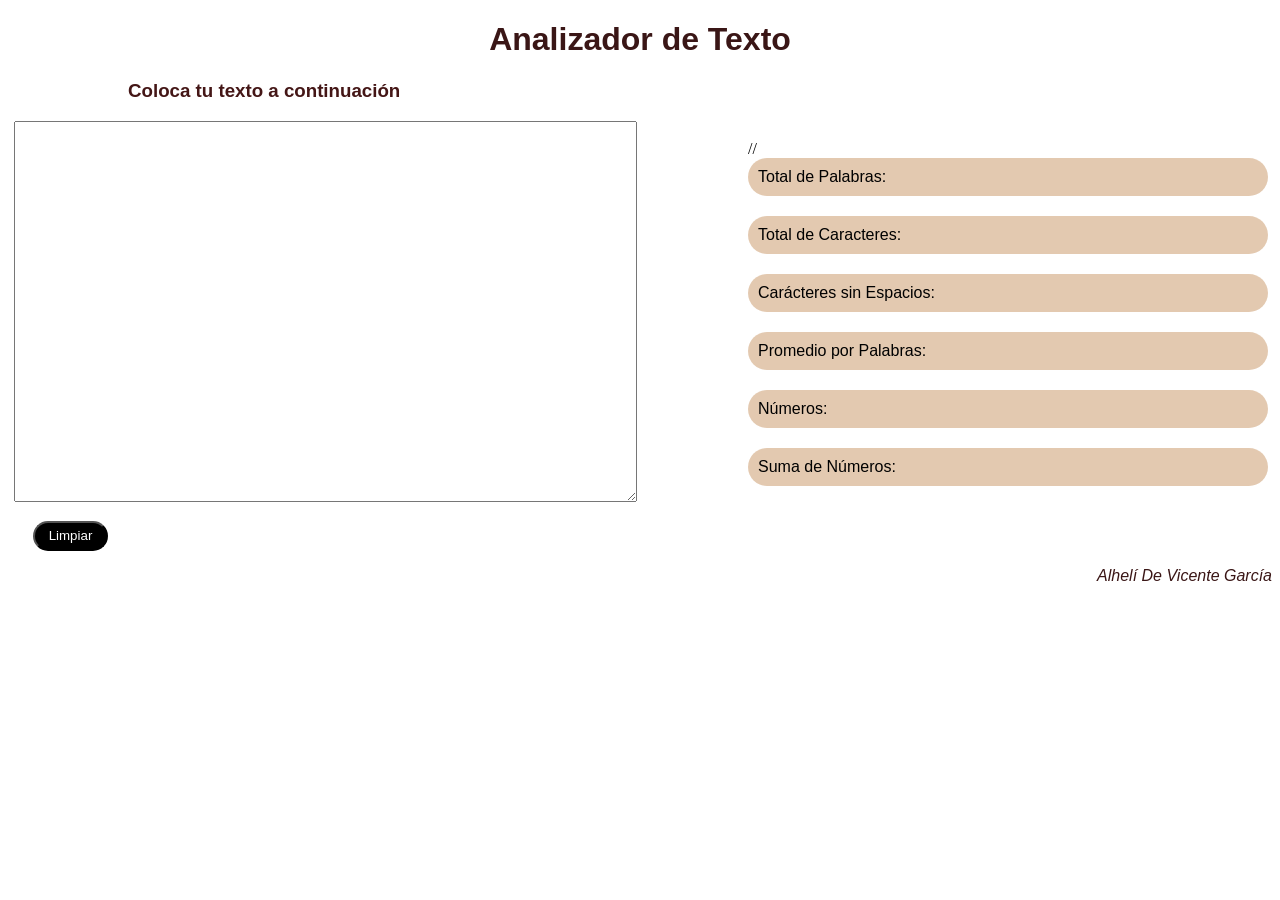
==== index.html @ 403baf33 "Updates" ====
<!DOCTYPE html>
<html>
<head>
  <meta charset="utf-8">
  <title>Analizador de texto</title>
  <link rel="stylesheet" href="style.css" />
</head>
<body>
  <header>
    <h1> Analizador de Texto </h1>
  </header>
    <ul>
      // <li class="metrics" data-testid="word-count"> Total de Palabras: </li>
      <li class="metrics" data-testid="character-count"> Total de Caracteres: </li>
      <li class="metrics" data-testid="character-no-spaces-count"> Carácteres sin Espacios: </li>
      <li class="metrics" data-testid="word-length-average"> Promedio por Palabras: </li>
      <li class="metrics" data-testid="number-count"> Números: </li>
      <li class="metrics" data-testid="number-sum"> Suma de Números: </li>
      
    </ul>
    <h3>  Coloca tu texto a continuación </h3>
    <textarea name="user-input" rows = "25" cols = "75"></textarea>
    <button id="reset-button"> Limpiar </button>
    <footer> <p> Alhelí De Vicente García </p> </footer>
    <script src="index.js" type="module"> </script>
</body>
</html>
---- style.css ----
body::before{
background-image: url("https://s.libertaddigital.com/fotos/noticias/1920/1080/fit/libros-viejos-230813.jpg");
background-repeat: no-repeat;
background-size: cover;
background-attachment: fixed;
content: " ";
width: 100%;
height: 100%;
top: 0;
bottom: 0;
left: 0;
right: 0;
opacity: 0.6;
z-index: -1;
position: absolute;
}
header{
text-align: center;
color:#3A1616;
text-shadow: 2px; 
font-family: "Kanit", sans-serif;
font-weight: 800;
font-style: normal;
position: relative;
margin-top: 10px;
}
h3{
text-align: 50px;
color: #441616;
font-family: "Kanit", sans-serif;
font-weight: 600;
font-style: normal;
position:relative;
margin-left: 120px;
}
footer{
text-align: right;
color:#3A1616;
font-family: "Kanit", sans-serif;
font-weight: 200;
font-style: italic;
position: relative;
}
ul{
list-style: none;
position:absolute;
margin-left: 700px;
margin-top: 60px;
 }
.metrics{
font-family: "Kanit", sans-serif;
font-weight: 500;
font-style: normal ;
}
.metrics{
padding: 10px;
width: 500px;
background-color: #d7b38fb3;
border-width: 30px;
border-color: #c16969;
margin-bottom: 20px;
border-radius: 20px;
}
textarea[name="user-input"]{
position: absolute;
margin-left: 6px;
}
#reset-button{
position: relative;
margin-top: 400px;
margin-left: 25px;
width: 75px;
height: 30px;
border-radius: 20px;
background-color: black;
color: white
}
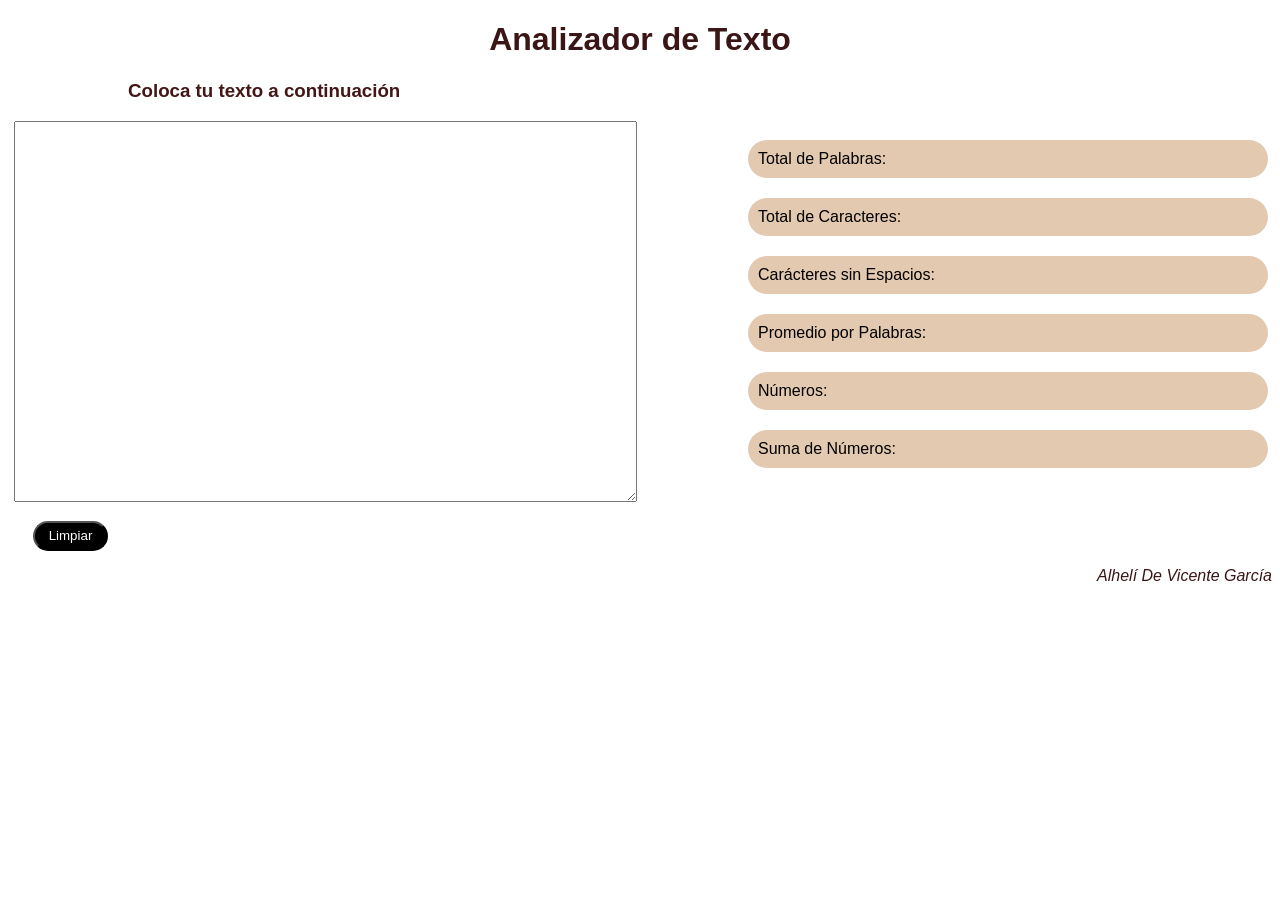
==== commit 26bde547: "Updates" ====
--- a/index.html
+++ b/index.html
@@ -7,21 +7,20 @@
 </head>
 <body>
   <header>
-    <h1> Analizador de Texto </h1>
+    <h1> Analizador de Texto  </h1>
   </header>
     <ul>
-      // <li class="metrics" data-testid="word-count"> Total de Palabras: </li>
+      <li class="metrics" data-testid="word-count"> Total de Palabras: </li>
       <li class="metrics" data-testid="character-count"> Total de Caracteres: </li>
       <li class="metrics" data-testid="character-no-spaces-count"> Carácteres sin Espacios: </li>
       <li class="metrics" data-testid="word-length-average"> Promedio por Palabras: </li>
       <li class="metrics" data-testid="number-count"> Números: </li>
       <li class="metrics" data-testid="number-sum"> Suma de Números: </li>
-      
     </ul>
     <h3>  Coloca tu texto a continuación </h3>
     <textarea name="user-input" rows = "25" cols = "75"></textarea>
     <button id="reset-button"> Limpiar </button>
-    <footer> <p> Alhelí De Vicente García </p> </footer>
-    <script src="index.js" type="module"> </script>
+    <footer> <p> Alhelí De Vicente García </p> </footer> 
+    <script src="index.js" type="module"> </script> 
 </body>
 </html>
--- a/style.css
+++ b/style.css
@@ -50,9 +50,7 @@
 .metrics{
 font-family: "Kanit", sans-serif;
 font-weight: 500;
-font-style: normal ;
-}
-.metrics{
+font-style: normal;
 padding: 10px;
 width: 500px;
 background-color: #d7b38fb3;
